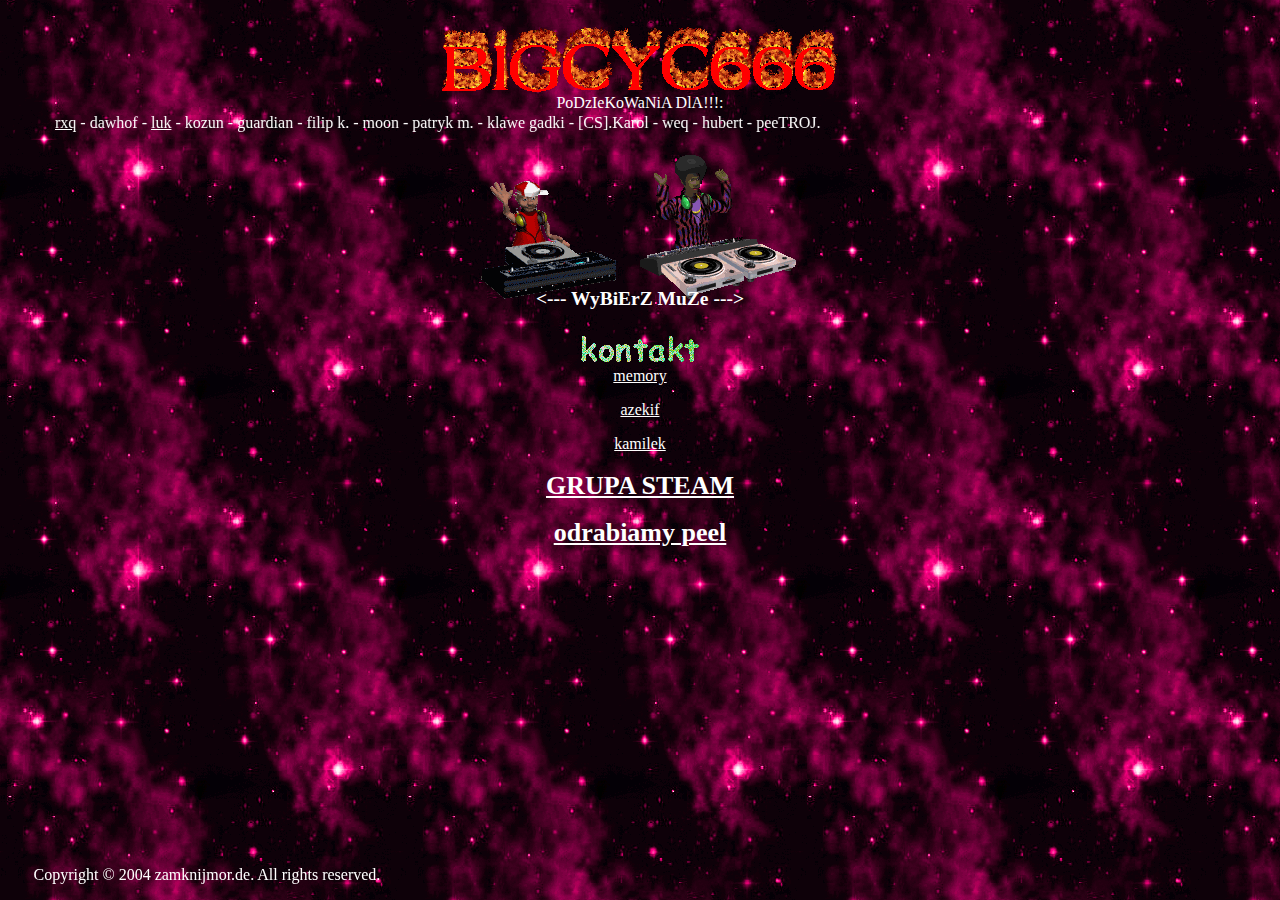
==== index.html @ a4cf25a0 "first commit" ====
<!doctype html>
<html lang="">


<head>
  <meta name="viewport" content="width=device-width, initial-scale=1">
  <meta charset="utf-8">
  <meta http-equiv="x-ua-compatible" content="ie=edge">
  <title>zamknij morde na hita cie mam</title>
  <meta name="description" content="">
  <meta name="viewport" content="width=device-width, initial-scale=1, shrink-to-fit=no">  
  <link rel="stylesheet" href="assets/css/style.css">

</head>

<body>
  <iframe src="assets/mp3/silence.mp3" allow="autoplay" id="audio" style="display:none"></iframe>
  <script type="text/javascript" src="assets/js/music.js"></script>

  <center>
         <div style="position:fixed; right:0%;top:23%;z-index: 1;">
 <script type="text/javascript" src="https://www.deszczowce.pl/app/webroot/shoutbox/sb.php?shoutbox_id=81219869&amp;style=0&amp;width=190&amp;height=500&amp;noscroll=1"></script>
     </div>
	 
	 <div style="height:70px;"><a href=index.html><img src="assets/img/morda1.gif"></a></div>
     <div style="height:20px;">
     <font face="Comic Sans MS" color="white" size="3">
     	 <p>PoDzIeKoWaNiA DlA!!!:</p> 
	 </div>

  </center>
<marquee behavior="alternate" direction="right"> <a href="http://steamcommunity.com/profiles/76561197997665743">rxq<a/> - dawhof - <a href="http://steamcommunity.com/id/luk_1337/">luk</a> - kozun - guardian - filip k. - moon - patryk m. - klawe gadki - [CS].Karol - weq - hubert - peeTROJ.</marquee>

  </font>
  </center>
  <center>
  <div style="height:120px;">
  <p>
  <button class="button" style="background: transparent" onclick='prevSong()'><img src="assets/img/dj.gif"></button>
  <audio id='audio' loop='' src='#'></audio>
  <button class="button" style="background: transparent" onclick='nextSong()'><img src="assets/img/dj2.gif"></button>
  </audio>
  </p>
  </div>
  <font face="Comic Sans MS" size="2" color="white">
  <p><h2><--- WyBiErZ MuZe ---> </h2></p>
  </font>
  <div style="height:25px;">
  <p><img src="assets/img/kontakt.gif"></p>
  </div>
   <font face="Times New Roman" color="white">
  <p><a href="https://steamcommunity.com/profiles/76561197993809649" target="_blank">memory</a></p>
  <p><a href="https://steamcommunity.com/id/azekif" target="_blank">azekif</a></p>
  <p><a href="https://steamcommunity.com/profiles/76561198051533632" target="_blank">kamilek</a></p>
  </font>
  <font face="Times New Roman" color="white" size="2">
  <p><h1><a href="https://steamcommunity.com/groups/zamknijmorda" target="_blank">GRUPA STEAM</a></h1></p>
  <p><h1><a href="odrabiamy.html" target="_blank">odrabiamy peel</a></h1></p>
  </font>
  <div class="footer">
  <div style="position:absolute; left:2%;bottom:10%">
  <p>Copyright © 2004 zamknijmor.de. All rights reserved.</p>
  </div>
  </font>
  </center>
</body>



</html>
---- assets/css/style.css ----
body, html {
     cursor: url("../cur/troll.cur"), default;
}
 body {
     background-image: url("../img/bg.gif");
     background-repeat: repeat;
 }
 a:link, a:visited {
     color: white;
     text-decoration: underline;
}
 .footer{
     position: fixed;
     text-align: center;
     bottom: 0px;
     width: 100%;
     color: white;
}
 .button {
     border: none;
     color: transparent;
}
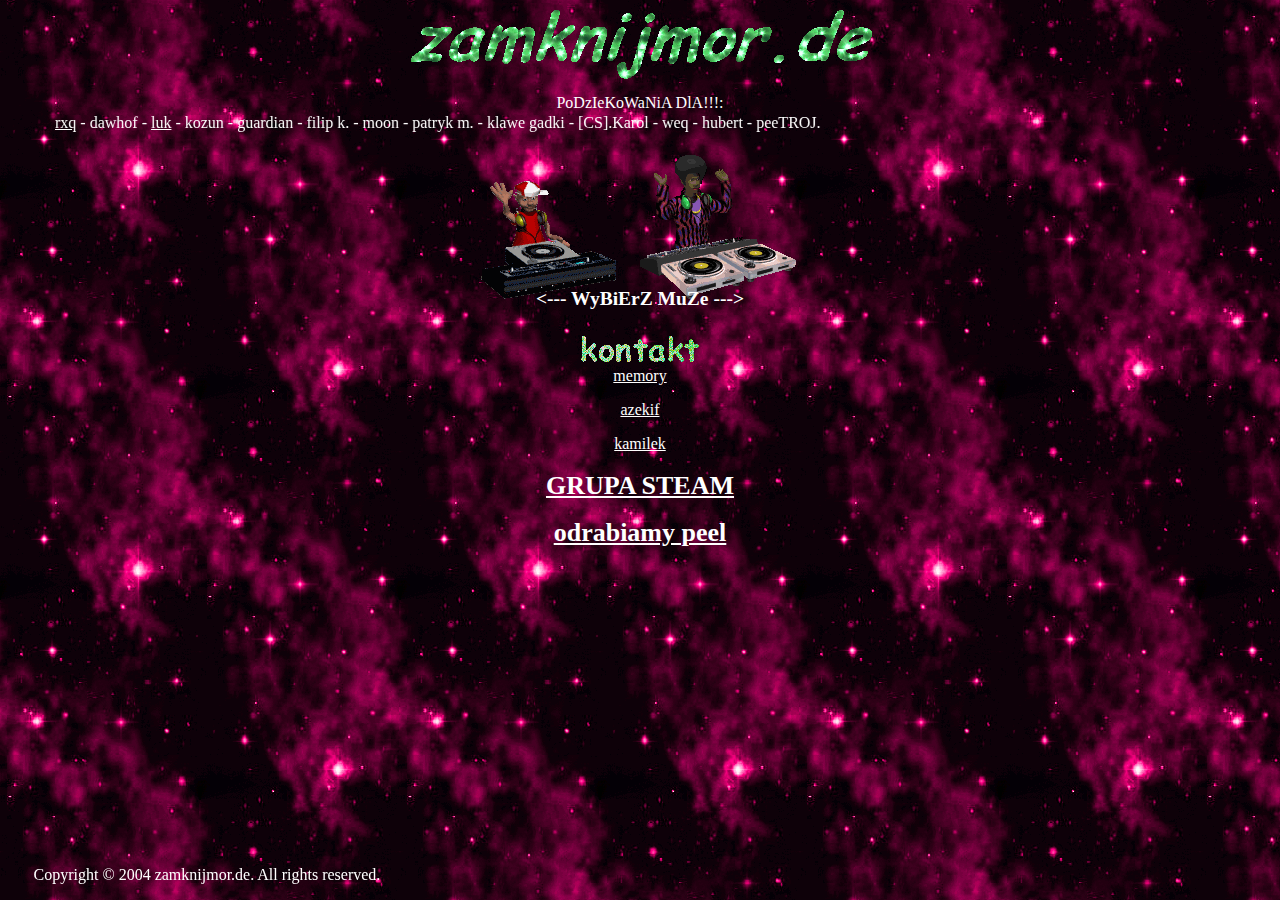
==== commit 2fe843fb: "Update index.html" ====
--- a/index.html
+++ b/index.html
@@ -23,7 +23,7 @@
  <script type="text/javascript" src="https://www.deszczowce.pl/app/webroot/shoutbox/sb.php?shoutbox_id=81219869&amp;style=0&amp;width=190&amp;height=500&amp;noscroll=1"></script>
      </div>
 	 
-	 <div style="height:70px;"><a href=index.html><img src="assets/img/morda1.gif"></a></div>
+	 <div style="height:70px;"><a href=index.html><img src="assets/img/morda.gif"></a></div>
      <div style="height:20px;">
      <font face="Comic Sans MS" color="white" size="3">
      	 <p>PoDzIeKoWaNiA DlA!!!:</p> 
